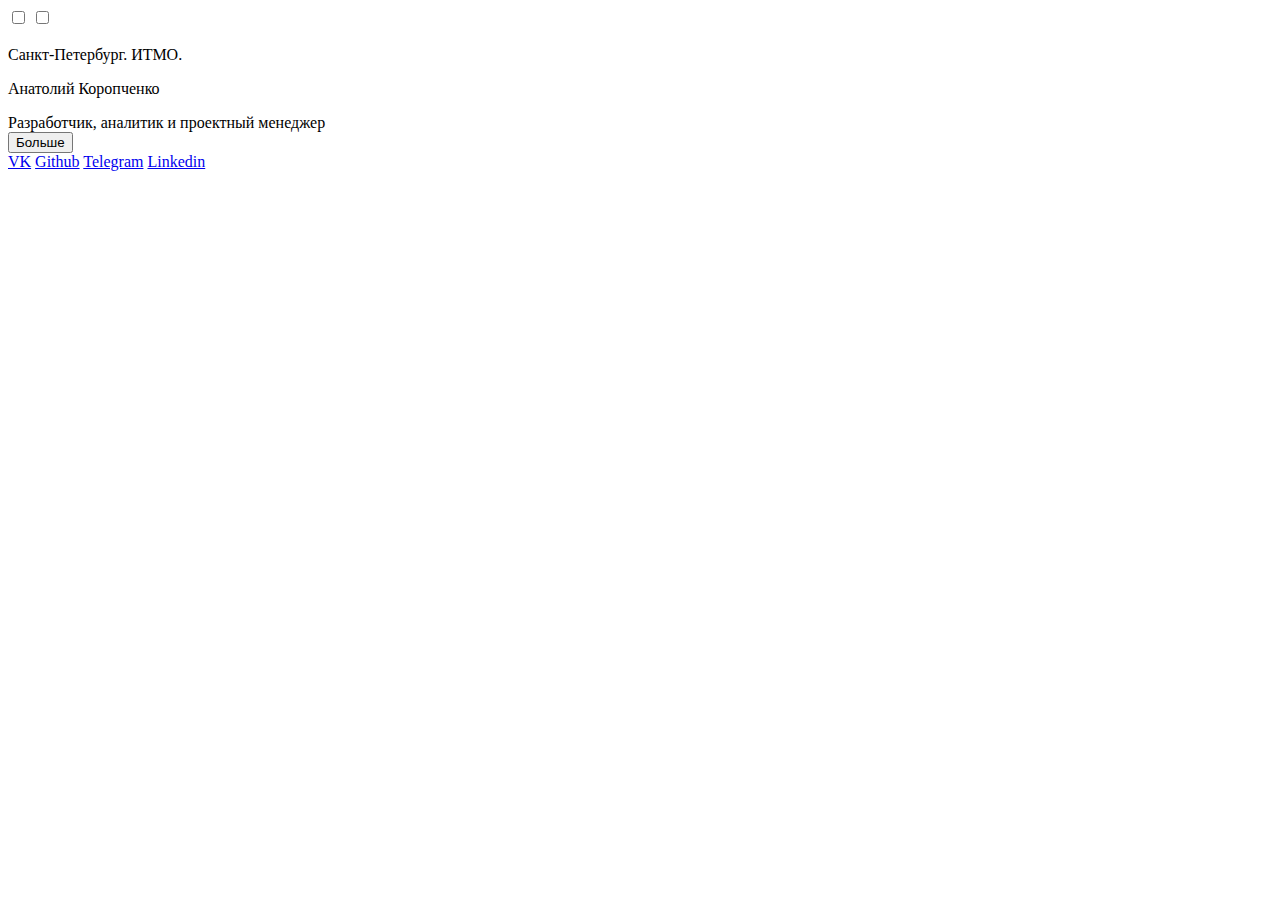
==== index.html @ 24c3802c "Rename Visit_card/main.html to index.html" ====
<!DOCTYPE html>
<html lang="en">
<head>
    <meta charset="UTF-8">
    <meta http-equiv="X-UA-Compatible" content="IE=edge">
    <meta name="viewport" content="width=device-width, initial-scale=1.0">
    <title>Визитная карточка</title>
    <link rel="stylesheet" href="main.css">
    <script src="https://kit.fontawesome.com/20cee36f21.js" crossorigin="anonymous"></script>
</head>
<body id="body" class="theme--dark">
    <input type="checkbox" id="menu">
    <input type="checkbox" id="night">
    <div id="container">
        <div class="header">
            <label for="night" class="night-mode" onclick="enableNight()">
                <i class="fa-solid fa-moon"></i>
            </label>
        </div>
        <section class="left-section">
            <img src="photo.jpeg" alt="" class="pic">
            <div class="profile-details">
                <span class="profile-maps">
                    <i class="fa-solid fa-location-dot"></i> Санкт-Петербург. ИТМО.
                </span>
                <p class="name">Анатолий Коропченко</p>
                <span class="profile-summary">Разработчик, аналитик и проектный менеджер</span>
                <form action="addition.html" ><button class="more">Больше</button></form>
            </div>
            <div class="profile-pils">
                <span class="pils"><a href="https://vk.com/justkoban"><i class="fa-brands fa-vk"></i> VK</a></span>
                <span class="pils"><a href="https://github.com/Anatoly-Ko"><i class="fa-brands fa-github"></i> Github</a></span>
                <span class="pils"><a href="https://t.me/akoo1a55"><i class="fa-brands fa-telegram"></i> Telegram</a></span>
                <span class="pils"><a href="https://www.linkedin.com/me?trk=p_mwlite_feed_updates-secondary_nav"><i class="fa-brands fa-linkedin"></i> Linkedin</a></span>
            </div>
        </section>
        <div class="front-smooth"></div>
    </div>
    <script>
        let enableNight = () => {
            var body = document.getElementById("body");
            if (body.classList.contains('theme--light')) {
                body.classList.remove('theme--light');
                body.classList.add('theme--dark');
            } else {
                body.classList.remove('theme--dark');
                body.classList.add('theme--light');
            }
        }
    </script>
</body>
</html>
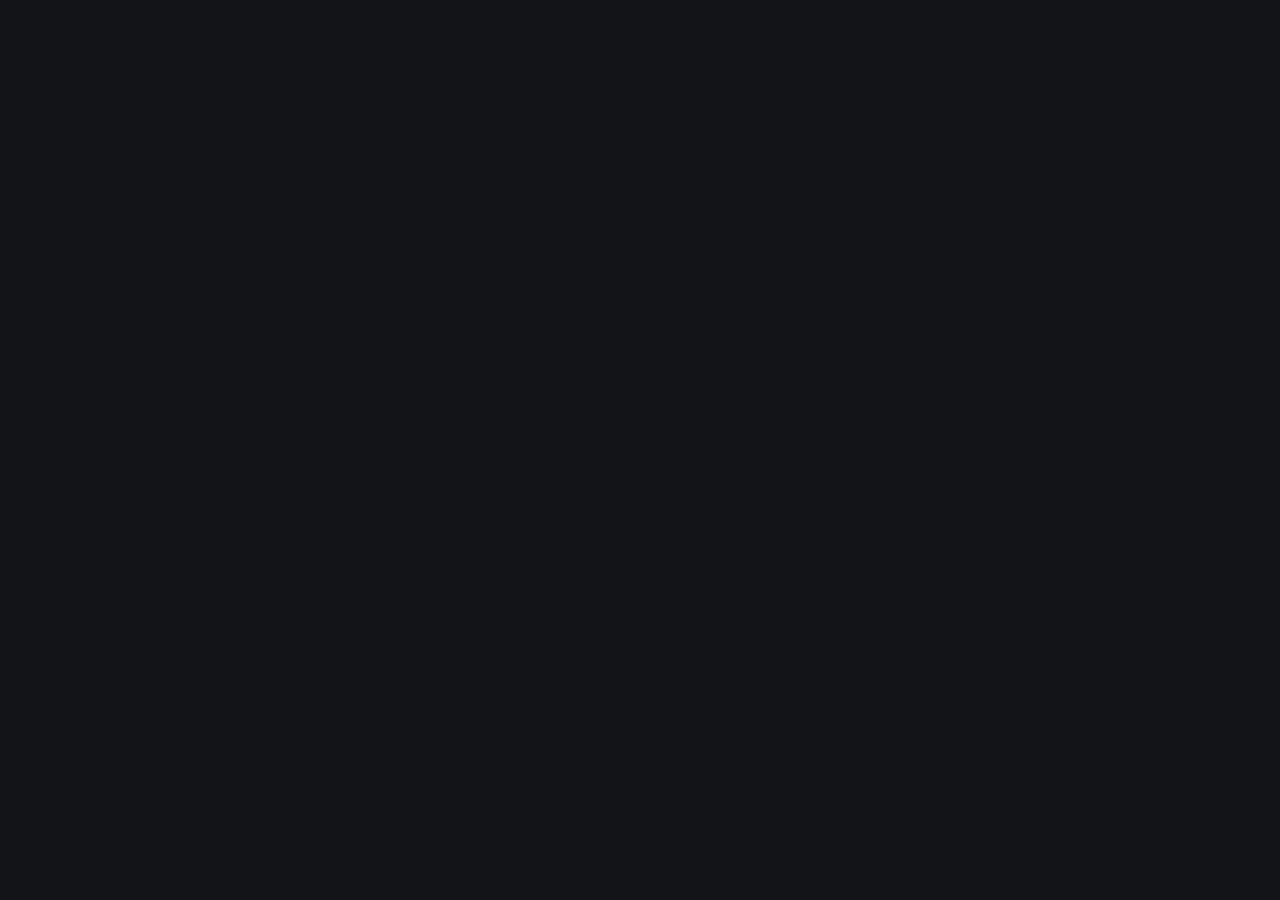
==== commit 8f2e922a: "Update index.html" ====
--- a/index.html
+++ b/index.html
@@ -1,21 +1,23 @@
 <!DOCTYPE html>
 <html lang="en">
+
 <head>
     <meta charset="UTF-8">
     <meta http-equiv="X-UA-Compatible" content="IE=edge">
     <meta name="viewport" content="width=device-width, initial-scale=1.0">
-    <title>Визитная карточка</title>
+    <title>Визитная карточка моя</title>
     <link rel="stylesheet" href="main.css">
     <script src="https://kit.fontawesome.com/20cee36f21.js" crossorigin="anonymous"></script>
 </head>
-<body id="body" class="theme--dark">
+
+<body id="body" class="theme-dark">
     <input type="checkbox" id="menu">
     <input type="checkbox" id="night">
-    <div id="container">
+    <div id="main-container">
         <div class="header">
-            <label for="night" class="night-mode" onclick="enableNight()">
+            <label for="night" class="night-mode" onclick="enableNight()" tabindex="0">
                 <i class="fa-solid fa-moon"></i>
-            </label>
+            </label>            
         </div>
         <section class="left-section">
             <img src="photo.jpeg" alt="" class="pic">
@@ -25,28 +27,53 @@
                 </span>
                 <p class="name">Анатолий Коропченко</p>
                 <span class="profile-summary">Разработчик, аналитик и проектный менеджер</span>
-                <form action="addition.html" ><button class="more">Больше</button></form>
+                <form action="addition.html"><button class="more" tabindex="0">Больше</button></form>
             </div>
             <div class="profile-pils">
-                <span class="pils"><a href="https://vk.com/justkoban"><i class="fa-brands fa-vk"></i> VK</a></span>
-                <span class="pils"><a href="https://github.com/Anatoly-Ko"><i class="fa-brands fa-github"></i> Github</a></span>
-                <span class="pils"><a href="https://t.me/akoo1a55"><i class="fa-brands fa-telegram"></i> Telegram</a></span>
-                <span class="pils"><a href="https://www.linkedin.com/me?trk=p_mwlite_feed_updates-secondary_nav"><i class="fa-brands fa-linkedin"></i> Linkedin</a></span>
+                <span class="pils"><a href="https://vk.com/justkoban" tabindex="0"><i class="fa-brands fa-vk"></i> VK</a></span>
+                <span class="pils"><a href="https://github.com/Anatoly-Ko" tabindex="0"><i class="fa-brands fa-github"></i> Github</a></span>
+                <span class="pils"><a href="https://t.me/akoo1a55" tabindex="0"><i class="fa-brands fa-telegram"></i> Telegram</a></span>
+                <span class="pils"><a href="https://www.linkedin.com/me?trk=p_mwlite_feed_updates-secondary_nav" tabindex="0"><i class="fa-brands fa-linkedin"></i> Linkedin</a></span>                
             </div>
         </section>
         <div class="front-smooth"></div>
     </div>
     <script>
-        let enableNight = () => {
+        const enableNight = () => {
             var body = document.getElementById("body");
-            if (body.classList.contains('theme--light')) {
-                body.classList.remove('theme--light');
-                body.classList.add('theme--dark');
+            const moonIcon = document.querySelector('.fa-moon');
+            const sunIcon = document.querySelector('.fa-sun');
+    
+            if (body.classList.contains('theme-light')) {
+                body.classList.remove('theme-light');
+                body.classList.add('theme-dark');
+                moonIcon.classList.remove('fa-moon');
+                moonIcon.classList.add('fa-sun');
             } else {
-                body.classList.remove('theme--dark');
-                body.classList.add('theme--light');
+                body.classList.remove('theme-dark');
+                body.classList.add('theme-light');
+                sunIcon.classList.remove('fa-sun');
+                sunIcon.classList.add('fa-moon');
             }
         }
+        function handleKeyPress(event) {
+
+    if (event.key === 'Enter' || event.key === ' ') {
+        if (document.activeElement.classList.contains('more')) {
+            window.location.href = "addition.html";
+        } else if (document.activeElement.classList.contains('night-mode')) {
+            enableNight();
+        } else if (document.activeElement.tagName === 'A') {
+            window.location.href = document.activeElement.href;
+        }
+    }
+}
+
+
+document.addEventListener('keydown', handleKeyPress);
+
     </script>
+    
 </body>
+
 </html>
--- a/main.css
+++ b/main.css
@@ -0,0 +1,302 @@
+@import url("https://fonts.googleapis.com/css?family=Open+Sans:300, 400,600&display=swap");
+
+* {
+    margin: 0;
+    -webkit-box-sizing: border-box;
+    box-sizing: border-box;
+}
+
+.theme-light {
+    --back: #dfdfec;
+    --element: linear-gradient(45deg, #bfbfd9, #fff);
+    --shadow: #bfbfd9;
+    --pils-back: rgba(0, 0, 0, 0.05);
+    --text-primary: #333;
+    --text-secondary: #555;
+    --text-third: #000;
+}
+
+.theme-dark {
+    --back: #131417;
+    --element: linear-gradient(45deg, #101010, #2c3e50);
+    --shadow: #3f5973;
+    --pils-back: rgba(255, 255, 255, 0.05);
+    --text-primary: white;
+    --text-secondary: #6b8cae;
+    --text-third: #777;
+}
+
+input[type="checkbox"] {
+    z-index: -1;
+    display: none;
+}
+
+a:visited,
+a:link {
+    text-decoration: none;
+}
+
+html,
+body {
+    background: var(--back);
+    display: -webkit-box;
+    display: -ms-flexbox;
+    display: flex;
+    width: 100%;
+    height: 100%;
+    -webkit-box-align: center;
+    -ms-flex-align: center;
+    align-items: center;
+    -webkit-box-pack: center;
+    -ms-flex-pack: center;
+    justify-content: center;
+    font-family: 'Open Sans', sans-serif;
+    font-size: .9rem;
+    -ms-flex-negative: 0;
+    flex-shrink: 0;
+    -webkit-transition: all .3s ease;
+    transition: all .3s ease;
+}
+
+#main-container {
+    position: relative;
+    background: var(--element);
+    -webkit-box-shadow: -5px -5px 15px -4px rgba(0, 0, 0, 0.1);
+    box-shadow: -5px -5px 15px -4px rgba(0, 0, 0, 0.1);
+    overflow: hidden;
+    -webkit-transition: all .6s;
+    transition: all .6s;
+    -webkit-transform: scale(0.6);
+    transform: scale(0.6);
+    -webkit-animation: fade_in 1s forwards;
+    animation: fade_in 1s forwards;
+    opacity: 0;
+}
+
+.header {
+    position: absolute;
+    width: 100%;
+    height: 65px;
+    z-index: 50;
+}
+
+.night-mode {
+    position: absolute;
+    right: 0;
+    text-align: center;
+    margin: 10px;
+    width: 45px;
+    height: 45px;
+    border-radius: 50%;
+    cursor: pointer;
+}
+
+night-mode:hover {
+    background: rgba(100, 100, 100, 0.1);
+}
+
+.night-mode:active {
+    background: rgba(100, 100, 100, 0.3);
+}
+
+.night-mode i {
+    line-height: 45px;
+    color: var(--text-primary);
+    font-size: 16px;
+}
+
+.left-section {
+    height: 100%;
+    background: rgba(0, 0, 0, 0.1);
+    display: -webkit-box;
+    display: -ms-flexbox;
+    display: flex;
+    position: relative;
+    -webkit-box-pack: space-evenly;
+    -ms-flex-pack: space-evenly;
+    justify-content: space-evenly;
+    -webkit-box-align: center;
+    -ms-flex-align: center;
+    align-items: center;
+    -ms-flex-line-pack: center;
+    align-content: center;
+    padding: 20px;
+}
+
+.pic {
+    width: 150px;
+    height: 150px;
+    -ms-flex-preferred-size: 165px;
+    flex-basis: 165px;
+    -ms-flex-negative: 0;
+    flex-shrink: 0;
+    border-radius: 50%;
+    -webkit-box-shadow: inset 0 0 10px 6px rgba(0, 0, 0, 0.2);
+    box-shadow: inset 0 0 10px 6px rgba(0, 0, 0, 0.2);
+}
+
+.profile-details {
+    margin-left: 20px;
+}
+
+.name {
+    color: var(--text-primary);
+    font-size: 1.45rem;
+    padding-bottom: 10px;
+}
+
+.profile-maps {
+    display: block;
+    color: var(--text-third);
+    font-size: 1rem;
+}
+
+.profile-maps i {
+    color: var(--text-third);
+    font-size: .8rem;
+}
+
+.profile-summary {
+    color: var(--text-secondary);
+    font-size: .925rem;
+}
+
+.profile-cv {
+    display: block;
+    margin-top: 20px;
+    color: var(--text-cv);
+    font-weight: 700;
+}
+
+.profile-pils {
+    display: -webkit-box;
+    display: -ms-flexbox;
+    display: flex;
+    -ms-flex-wrap: wrap;
+    flex-wrap: wrap;
+    -ms-flex-line-pack: justify;
+    align-content: space-between;
+}
+
+.pils {
+    background: var(--pils-back);
+    -webkit-box-shadow: inset 0 0 0 1px var(--border), 0 10px 30px -10px rgba(0, 0, 0, 0.12);
+    box-shadow: inset 0 0 0 1px var(--border), 0 10px 30px -10px rgba(0, 0, 0, 0.12);
+    border-radius: 60px;
+    font-size: 13px;
+    -webkit-transition: all .3s;
+    transition: all .3s;
+    cursor: pointer;
+    margin: 5px;
+    color: var(--text-primary);
+}
+
+.pils a,
+.pils a:visited,
+.pils a:link {
+    display: block;
+    text-decoration: none;
+    color: var(--main-2-fore);
+    padding: 5px 10px;
+}
+
+.pils a i,
+.pils a:visited i,
+.pils a:link i {
+    padding-right: 2px;
+}
+
+.pils:nth-child(1):hover {
+    -webkit-box-shadow: inset 0 0 0 1px #6f95fe, 0 10px 35px -10px #6f95fe;
+    box-shadow: inset 0 0 0 1px #6f95fe, 0 10px 35px -10px #6f95fe;
+}
+
+.pils:nth-child(1):hover i {
+    color: #6f95fe;
+}
+
+.pils:nth-child(2):hover {
+    -webkit-box-shadow: inset 0 0 0 1px #fff, 0 10px 30px -10px rgba(100, 100, 100, 0.6);
+    box-shadow: inset 0 0 0 1px #fff, 0 10px 30px -10px rgba(100, 100, 100, 0.6);
+}
+
+.pils:nth-child(2):hover i {
+    color: #fff;
+}
+
+.pils:nth-child(3):hover {
+    -webkit-box-shadow: inset 0 0 0 1px #f154ff, 0 10px 35px -10px rgba(255, 59, 245, 0.5);
+    box-shadow: inset 0 0 0 1px #f154ff, 0 10px 35px -10px rgba(255, 59, 245, 0.5);
+}
+
+.pils:nth-child(3):hover i {
+    color: #f154ff;
+}
+
+.pils:nth-child(4):hover {
+    -webkit-box-shadow: inset 0 0 0 1px #163ca3, 0 10px 30px -10px rgba(13, 60, 121, 0.5);
+    box-shadow: inset 0 0 0 1px #163ca3, 0 10px 30px -10px rgba(13, 60, 121, 0.5);
+}
+
+.pils:nth-child(4):hover i {
+    color: #163ca3;
+}
+
+.more {
+    margin: auto;
+    margin-top: 20px;
+    background: var(--pils-back);
+    border-radius: 60px;
+    color: var(--text-primary);
+
+
+}
+
+@media (min-width: 768px) {
+    #main-container {
+        width: 540px;
+        height: 300px;
+    }
+
+    #main-container .left-section {
+        width: 100%;
+        -webkit-box-orient: horizontal;
+        -webkit-box-direction: normal;
+        -ms-flex-direction: row;
+        flex-direction: row;
+    }
+
+    .profile-pic {
+        margin: 0 15px;
+    }
+
+    .profile-details {
+        -ms-flex-preferred-size: 400px;
+        flex-basis: 400px;
+    }
+
+    .profile-pils {
+        -webkit-box-pack: end;
+        -ms-flex-pack: end;
+        justify-content: flex-end;
+        margin: 0px 10px;
+        -ms-flex-preferred-size: 240px;
+        flex-basis: 240px;
+    }
+}
+
+@-webkit-keyframes fade_in {
+    to {
+        opacity: 1;
+        -webkit-transform: scale(1);
+        transform: scale(1);
+    }
+}
+
+@keyframes fade_in {
+    to {
+        opacity: 1;
+        -webkit-transform: scale(1);
+        transform: scale(1);
+    }
+}
